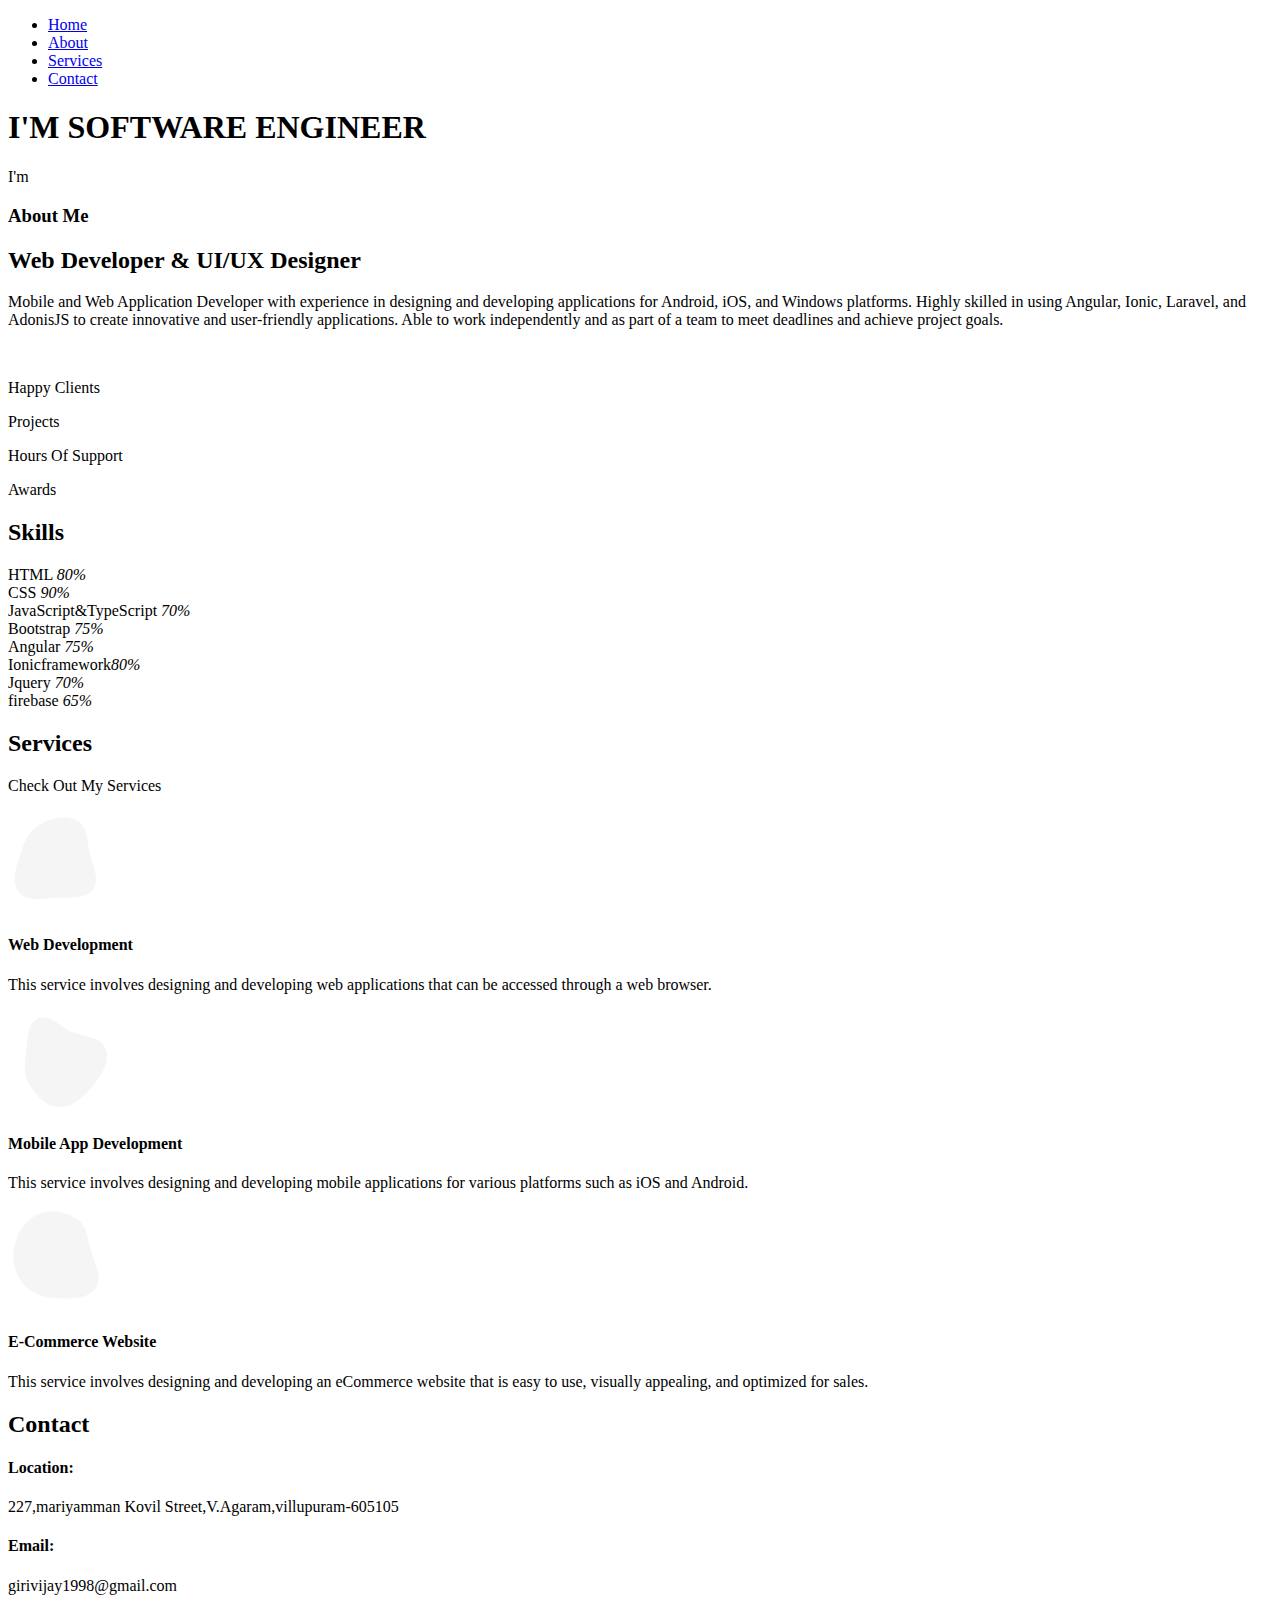
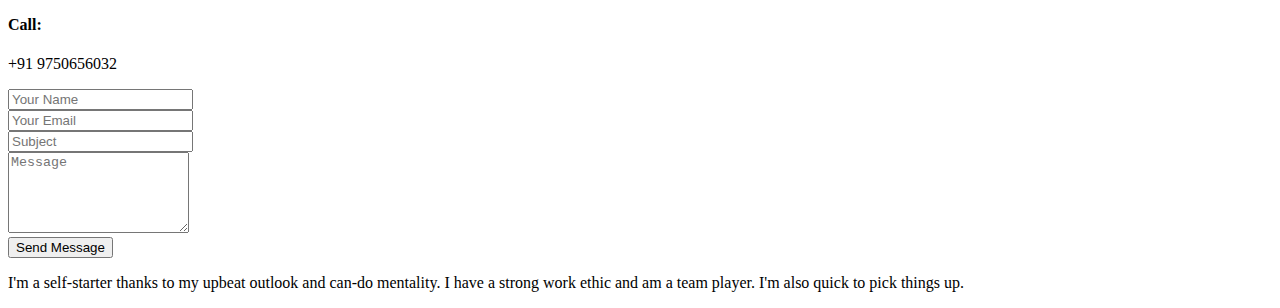
==== index.html @ 6b971bfd "contact commit" ====
<!DOCTYPE html>
<html lang="en">

<head>
  <meta charset="utf-8">
  <meta content="width=device-width, initial-scale=1.0" name="viewport">

  <title>Giridharan</title>
  <meta content="" name="description">
  <meta content="" name="keywords">

  <!-- Favicons -->
  <link href="assets/img/favicon.ico" rel="icon">
  <link href="assets/img/apple-touch-icon.png" rel="apple-touch-icon">

  <!-- Google Fonts -->
  <link
    href="https://fonts.googleapis.com/css?family=Open+Sans:300,300i,400,400i,600,600i,700,700i|Raleway:300,300i,400,400i,500,500i,600,600i,700,700i|Poppins:300,300i,400,400i,500,500i,600,600i,700,700i"
    rel="stylesheet">

  <!-- Vendor CSS Files -->
  <link href="assets/vendor/aos/aos.css" rel="stylesheet">
  <link href="assets/vendor/bootstrap/css/bootstrap.min.css" rel="stylesheet">
  <link href="assets/vendor/bootstrap-icons/bootstrap-icons.css" rel="stylesheet">
  <link href="assets/vendor/boxicons/css/boxicons.min.css" rel="stylesheet">
  <link href="assets/vendor/glightbox/css/glightbox.min.css" rel="stylesheet">
  <link href="assets/vendor/swiper/swiper-bundle.min.css" rel="stylesheet">

  <!-- Template Main CSS File -->
  <link href="assets/css/style.css" rel="stylesheet">

  <!-- =======================================================
  * Template Name: MyResume
  * Updated: Mar 10 2023 with Bootstrap v5.2.3
  * Template URL: https://dsgiridharan.github.io
  * Author: BootstrapMade.com
  * License: https://bootstrapmade.com/license/
  ======================================================== -->
</head>

<body>

  <!-- ======= Mobile nav toggle button ======= -->
  <!-- <button type="button" class="mobile-nav-toggle d-xl-none"><i class="bi bi-list mobile-nav-toggle"></i></button> -->
  <i class="bi bi-list mobile-nav-toggle d-lg-none"></i>
  <!-- ======= Header ======= -->
  <header id="header" class="d-flex flex-column justify-content-center">

    <nav id="navbar" class="navbar nav-menu">
      <ul>
        <li><a href="#hero" class="nav-link scrollto active"><i class="bx bx-home"></i> <span>Home</span></a></li>
        <li><a href="#about" class="nav-link scrollto"><i class="bx bx-user"></i> <span>About</span></a></li>
        <li><a href="#services" class="nav-link scrollto"><i class="bx bx-server"></i> <span>Services</span></a></li>
        <li><a href="#contact" class="nav-link scrollto"><i class="bx bx-envelope"></i> <span>Contact</span></a></li>
      </ul>
    </nav><!-- .nav-menu -->

  </header><!-- End Header -->

  <!-- ======= Hero Section ======= -->
  <section id="hero" class="d-flex flex-column justify-content-center">
    <div class="container" data-aos="zoom-in" data-aos-delay="100">
      <h1>I'M SOFTWARE ENGINEER</h1>
      <p>I'm <span class="typed" data-typed-items="Designer, Developer"></span></p>
      <div class="social-links">
        <a href="https://github.com/dsgiridharan" class="github" target="_blank"><i class="bx bxl-github"></i></a>
        <a href="#" class="facebook"><i class="bx bxl-facebook" target="_blank"></i></a>
        <a href="#" class="instagram"><i class="bx bxl-instagram" target="_blank"></i></a>
        <a href="https://www.linkedin.com/in/dsgiridharan/" class="linkedin" target="_blank"><i class="bx bxl-linkedin"></i></a>
      </div>
    </div>
  </section><!-- End Hero -->

  <main id="main">

    <!-- ======= About Section ======= -->
    <section id="about" class="about">
      <div class="container" data-aos="fade-up">

        <div class="row">
          <div class="col-lg-6 d-flex align-items-center aos-init aos-animate ">
            <div class="content">
              <h3>About Me</h3>
            <h2>Web Developer & UI/UX Designer</h2>
            <p>
              Mobile and Web Application Developer with experience in designing and developing applications for Android,
            iOS, and Windows platforms. Highly skilled in using Angular, Ionic, Laravel, and AdonisJS to create
            innovative and user-friendly applications. Able to work independently and as part of a team to meet
            deadlines and achieve project goals.
            </p>
            </div>
          </div>
          <div class="col-lg-6 d-flex align-items-center aos-init aos-animate">
            <div ><img src="assets/img/IMG20230108155729.jpg" class="img-fluid" alt=""></div>
          </div>
        </div>

      </div>
    </section><!-- End About Section -->

    <!-- ======= Facts Section ======= -->
    <section id="facts" class="facts">
      <div class="container" data-aos="fade-up">

        <div class="row">

          <div class="col-lg-3 col-md-6">
            <div class="count-box">
              <i class="bi bi-emoji-smile"></i>
              <span data-purecounter-start="0" data-purecounter-end="20" data-purecounter-duration="1"
                class="purecounter"></span>
              <p>Happy Clients</p>
            </div>
          </div>

          <div class="col-lg-3 col-md-6 mt-5 mt-md-0">
            <div class="count-box">
              <i class="bi bi-journal-richtext"></i>
              <span data-purecounter-start="0" data-purecounter-end="5" data-purecounter-duration="1"
                class="purecounter"></span>
              <p>Projects</p>
            </div>
          </div>

          <div class="col-lg-3 col-md-6 mt-5 mt-lg-0">
            <div class="count-box">
              <i class="bi bi-headset"></i>
              <span data-purecounter-start="0" data-purecounter-end="1263" data-purecounter-duration="1"
                class="purecounter"></span>
              <p>Hours Of Support</p>
            </div>
          </div>

          <div class="col-lg-3 col-md-6 mt-5 mt-lg-0">
            <div class="count-box">
              <i class="bi bi-award"></i>
              <span data-purecounter-start="0" data-purecounter-end="5" data-purecounter-duration="1"
                class="purecounter"></span>
              <p>Awards</p>
            </div>
          </div>

        </div>

      </div>
    </section><!-- End Facts Section -->

    <!-- ======= Skills Section ======= -->
    <section id="skills" class="skills section-bg">
      <div class="container" data-aos="fade-up">

        <div class="section-title">
          <h2>Skills</h2>
          <p></p>
        </div>

        <div class="row skills-content">

          <div class="col-lg-6">

            <div class="progress">
              <span class="skill">HTML <i class="val">80%</i></span>
              <div class="progress-bar-wrap">
                <div class="progress-bar" role="progressbar" aria-valuenow="100" aria-valuemin="0" aria-valuemax="100">
                </div>
              </div>
            </div>

            <div class="progress">
              <span class="skill">CSS <i class="val">90%</i></span>
              <div class="progress-bar-wrap">
                <div class="progress-bar" role="progressbar" aria-valuenow="90" aria-valuemin="0" aria-valuemax="100">
                </div>
              </div>
            </div>

            <div class="progress">
              <span class="skill">JavaScript&TypeScript <i class="val">70%</i></span>
              <div class="progress-bar-wrap">
                <div class="progress-bar" role="progressbar" aria-valuenow="75" aria-valuemin="0" aria-valuemax="100">
                </div>
              </div>
            </div>

            <div class="progress">
              <span class="skill">Bootstrap <i class="val">75%</i></span>
              <div class="progress-bar-wrap">
                <div class="progress-bar" role="progressbar" aria-valuenow="75" aria-valuemin="0" aria-valuemax="100">
                </div>
              </div>
            </div>

          </div>

          <div class="col-lg-6">

            <div class="progress">
              <span class="skill">Angular <i class="val">75%</i></span>
              <div class="progress-bar-wrap">
                <div class="progress-bar" role="progressbar" aria-valuenow="80" aria-valuemin="0" aria-valuemax="100">
                </div>
              </div>
            </div>

            <div class="progress">
              <span class="skill">Ionicframework<i class="val">80%</i></span>
              <div class="progress-bar-wrap">
                <div class="progress-bar" role="progressbar" aria-valuenow="90" aria-valuemin="0" aria-valuemax="100">
                </div>
              </div>
            </div>

            <div class="progress">
              <span class="skill">Jquery <i class="val">70%</i></span>
              <div class="progress-bar-wrap">
                <div class="progress-bar" role="progressbar" aria-valuenow="55" aria-valuemin="0" aria-valuemax="100">
                </div>
              </div>
            </div>

            <div class="progress">
              <span class="skill">firebase <i class="val">65%</i></span>
              <div class="progress-bar-wrap">
                <div class="progress-bar" role="progressbar" aria-valuenow="55" aria-valuemin="0" aria-valuemax="100">
                </div>
              </div>
            </div>

          </div>

        </div>

      </div>
    </section><!-- End Skills Section -->

    <!-- ======= Services Section ======= -->
    <section id="services" class="services">
      <div class="container" data-aos="fade-up">

        <div class="section-title">
          <h2>Services</h2>
          <p>Check Out My Services</p>
        </div>

        <div class="row">

          <div class="col-lg-4 col-md-6 d-flex align-items-stretch" data-aos="zoom-in" data-aos-delay="100">
            <div class="icon-box iconbox-blue">
              <div class="icon">
                <svg width="100" height="100" viewBox="0 0 600 600" xmlns="http://www.w3.org/2000/svg">
                  <path stroke="none" stroke-width="0" fill="#f5f5f5"
                    d="M300,521.0016835830174C376.1290562159157,517.8887921683347,466.0731472004068,529.7835943286574,510.70327084640275,468.03025145048787C554.3714126377745,407.6079735673963,508.03601936045806,328.9844924480964,491.2728898941984,256.3432110539036C474.5976632858925,184.082847569629,479.9380746630129,96.60480741107993,416.23090153303,58.64404602377083C348.86323505073057,18.502131276798302,261.93793281208167,40.57373210992963,193.5410806939664,78.93577620505333C130.42746243093433,114.334589627462,98.30271207620316,179.96522072025542,76.75703585869454,249.04625023123273C51.97151888228291,328.5150500222984,13.704378332031375,421.85034740162234,66.52175969318436,486.19268352777647C119.04800174914682,550.1803526380478,217.28368757567262,524.383925680826,300,521.0016835830174">
                  </path>
                </svg>
                <i class="bx bx-layer"></i>
              </div>
              <h4>Web Development</h4>
              <p>This service involves designing and developing web applications that can be accessed through a web
                browser.</p>
            </div>
          </div>

          <div class="col-lg-4 col-md-6 d-flex align-items-stretch mt-4 mt-md-0" data-aos="zoom-in"
            data-aos-delay="200">
            <div class="icon-box iconbox-orange ">
              <div class="icon">
                <svg width="100" height="100" viewBox="0 0 600 600" xmlns="http://www.w3.org/2000/svg">
                  <path stroke="none" stroke-width="0" fill="#f5f5f5"
                    d="M300,582.0697525312426C382.5290701553225,586.8405444964366,449.9789794690241,525.3245884688669,502.5850820975895,461.55621195738473C556.606425686781,396.0723002908107,615.8543463187945,314.28637112970534,586.6730223649479,234.56875336149918C558.9533121215079,158.8439757836574,454.9685369536778,164.00468322053177,381.49747125262974,130.76875717737553C312.15926192815925,99.40240125094834,248.97055460311594,18.661163978235184,179.8680185752513,50.54337015887873C110.5421016452524,82.52863877960104,119.82277516462835,180.83849132639028,109.12597500060166,256.43424936330496C100.08760227029461,320.3096726198365,92.17705696193138,384.0621239912766,124.79988738764834,439.7174275375508C164.83382741302287,508.01625554203684,220.96474134820875,577.5009287672846,300,582.0697525312426">
                  </path>
                </svg>
                <i class="bx bx-layer"></i>
              </div>
              <h4>Mobile App Development</h4>
              <p>This service involves designing and developing mobile applications for various platforms such as iOS
                and Android.</p>
            </div>
          </div>

          <div class="col-lg-4 col-md-6 d-flex align-items-stretch mt-4 mt-lg-0" data-aos="zoom-in"
            data-aos-delay="300">
            <div class="icon-box iconbox-pink">
              <div class="icon">
                <svg width="100" height="100" viewBox="0 0 600 600" xmlns="http://www.w3.org/2000/svg">
                  <path stroke="none" stroke-width="0" fill="#f5f5f5"
                    d="M300,541.5067337569781C382.14930387511276,545.0595476570109,479.8736841581634,548.3450877840088,526.4010558755058,480.5488172755941C571.5218469581645,414.80211281144784,517.5187510058486,332.0715597781072,496.52539010469104,255.14436215662573C477.37192572678356,184.95920475031193,473.57363656557914,105.61284051026155,413.0603344069578,65.22779650032875C343.27470386102294,18.654635553484475,251.2091493199835,5.337323636656869,175.0934190732945,40.62881213300186C97.87086631185822,76.43348514350839,51.98124368387456,156.15599469081315,36.44837278890362,239.84606092416172C21.716077023791087,319.22268207091537,43.775223500013084,401.1760424656574,96.891909868211,461.97329694683043C147.22146801428983,519.5804099606455,223.5754009179313,538.201503339737,300,541.5067337569781">
                  </path>
                </svg>
                <i class="bx bx-layer"></i>
              </div>
              <h4>E-Commerce Website</h4>
              <p>This service involves designing and developing an eCommerce website that is easy to use, visually
                appealing, and optimized for sales.</p>
            </div>
          </div>
        </div>

      </div>
    </section><!-- End Services Section -->

    <!-- ======= Contact Section ======= -->
    <section id="contact" class="contact">
      <div class="container" data-aos="fade-up">

        <div class="section-title">
          <h2>Contact</h2>
        </div>

        <div class="row mt-1">

          <div class="col-lg-4">
            <div class="info">
              <div class="address">
                <i class="bi bi-geo-alt"></i>
                <h4>Location:</h4>
                <p>227,mariyamman Kovil Street,V.Agaram,villupuram-605105</p>
              </div>

              <div class="email">
                <i class="bi bi-envelope"></i>
                <h4>Email:</h4>
                <p>girivijay1998@gmail.com</p>
              </div>

              <div class="phone">
                <i class="bi bi-phone"></i>
                <h4>Call:</h4>
                <p>+91 9750656032</p>
              </div>

            </div>

          </div>

          <div class="col-lg-8 mt-5 mt-lg-0">

            <form action="https://api.staticforms.xyz/submit" method="post" class="email-form">
              <input type="hidden" name="accessKey" value="efcdd01a-f78d-4122-b8cc-b54c09fa1952">
              <input type="hidden" name="redirectTo" value="https://dsgiridharan.github.io/">
              <div class="row">
                <div class="col-md-6 form-group">
                  <input type="text" name="name" class="form-control" id="name" placeholder="Your Name" required>
                </div>
                <div class="col-md-6 form-group mt-3 mt-md-0">
                  <input type="email" class="form-control" name="email" id="email" placeholder="Your Email" required>
                </div>
              </div>
              <div class="form-group mt-3">
                <input type="text" class="form-control" name="subject" id="subject" placeholder="Subject" required>
              </div>
              <div class="form-group mt-3">
                <textarea class="form-control" name="message" rows="5" placeholder="Message" required></textarea>
              </div>
              
              <div class="text-center"><button type="submit">Send Message</button></div>
            </form>

          </div>

        </div>

      </div>
    </section><!-- End Contact Section -->

  </main><!-- End #main -->

  <!-- ======= Footer ======= -->
  <footer id="footer">
    <div class="container">
      <p>I'm a self-starter thanks to my upbeat outlook and can-do mentality. I have a strong work ethic and am a team
        player. I'm also quick to pick things up.</p>
      <div class="social-links">
        <a href="#" class="facebook"><i class="bx bxl-facebook" target="_blank"></i></a>
        <a href="#" class="instagram"><i class="bx bxl-instagram" target="_blank"></i></a>
        <a href="https://github.com/dsgiridharan" class="google-plus" target="_blank"><i class="bx bxl-github"></i></a>
        <a href="https://www.linkedin.com/in/dsgiridharan/" class="linkedin" target="_blank"><i class="bx bxl-linkedin"></i></a>
      </div>
    </div>
  </footer><!-- End Footer -->

  <div id="preloader"></div>
  <a href="#" class="back-to-top d-flex align-items-center justify-content-center"><i
      class="bi bi-arrow-up-short"></i></a>

  <!-- Vendor JS Files -->
  <script src="assets/vendor/purecounter/purecounter_vanilla.js"></script>
  <script src="assets/vendor/aos/aos.js"></script>
  <script src="assets/vendor/bootstrap/js/bootstrap.bundle.min.js"></script>
  <script src="assets/vendor/glightbox/js/glightbox.min.js"></script>
  <script src="assets/vendor/isotope-layout/isotope.pkgd.min.js"></script>
  <script src="assets/vendor/swiper/swiper-bundle.min.js"></script>
  <script src="assets/vendor/typed.js/typed.min.js"></script>
  <script src="assets/vendor/waypoints/noframework.waypoints.js"></script>
  <script src="assets/vendor/php-email-form/validate.js"></script>

  <!-- Template Main JS File -->
  <script src="assets/js/main.js"></script>

</body>

</html>
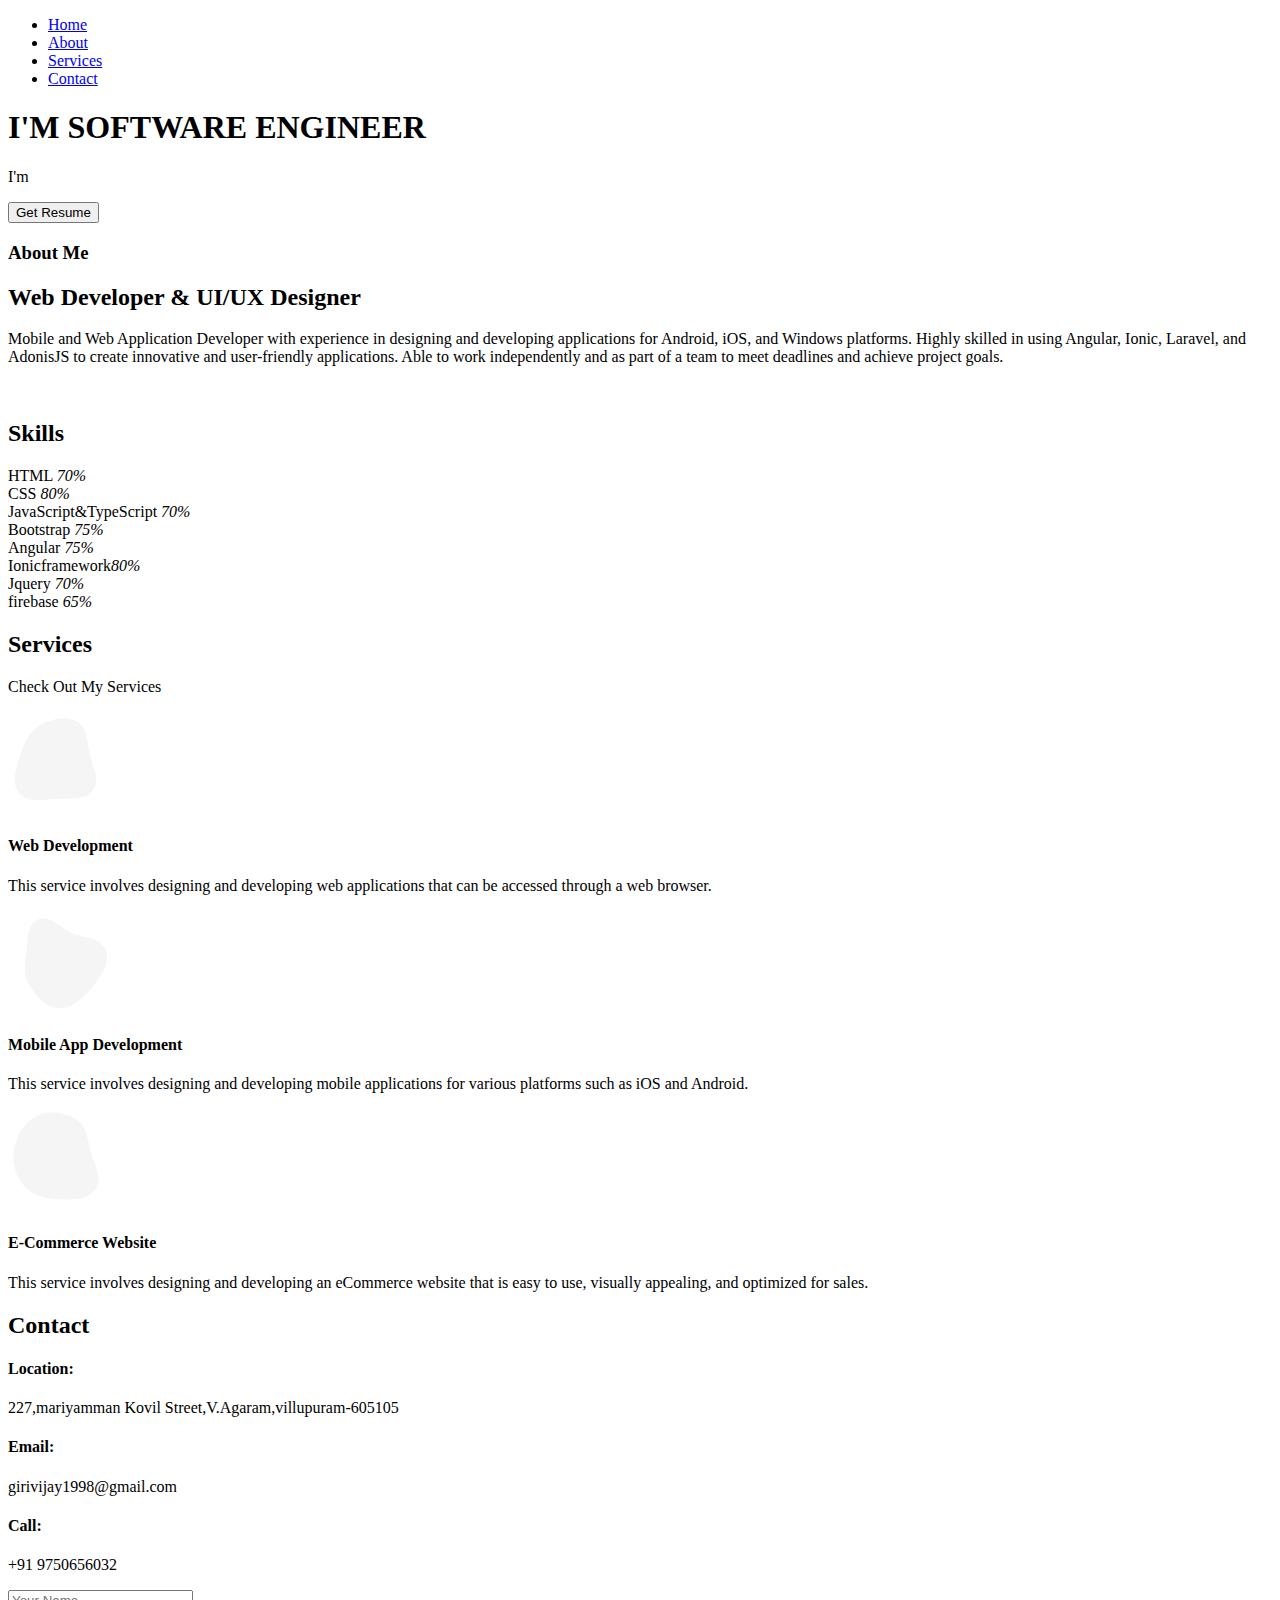
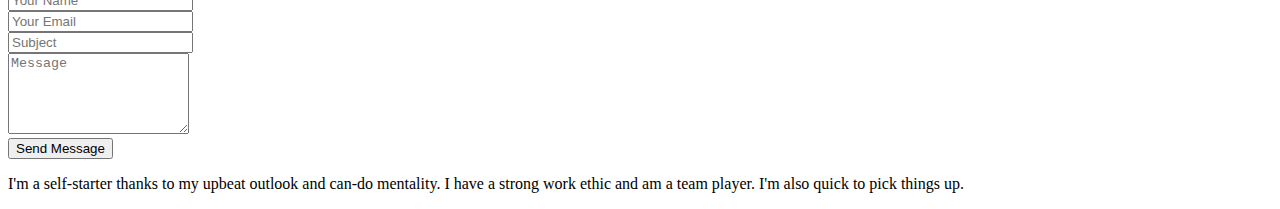
==== commit da178c98: "upload resume" ====
--- a/index.html
+++ b/index.html
@@ -30,7 +30,7 @@
   <link href="assets/css/style.css" rel="stylesheet">
 
   <!-- =======================================================
-  * Template Name: MyResume
+  * Template Name: giridharan
   * Updated: Mar 10 2023 with Bootstrap v5.2.3
   * Template URL: https://dsgiridharan.github.io
   * Author: BootstrapMade.com
@@ -62,11 +62,14 @@
     <div class="container" data-aos="zoom-in" data-aos-delay="100">
       <h1>I'M SOFTWARE ENGINEER</h1>
       <p>I'm <span class="typed" data-typed-items="Designer, Developer"></span></p>
+      <a href="assets/img/Giridharan-Resume.pdf" target="_blank"><button class="btn btn-primary mt-3">Get
+          Resume</button></a>
       <div class="social-links">
         <a href="https://github.com/dsgiridharan" class="github" target="_blank"><i class="bx bxl-github"></i></a>
         <a href="#" class="facebook"><i class="bx bxl-facebook" target="_blank"></i></a>
         <a href="#" class="instagram"><i class="bx bxl-instagram" target="_blank"></i></a>
-        <a href="https://www.linkedin.com/in/dsgiridharan/" class="linkedin" target="_blank"><i class="bx bxl-linkedin"></i></a>
+        <a href="https://www.linkedin.com/in/dsgiridharan/" class="linkedin" target="_blank"><i
+            class="bx bxl-linkedin"></i></a>
       </div>
     </div>
   </section><!-- End Hero -->
@@ -81,69 +84,23 @@
           <div class="col-lg-6 d-flex align-items-center aos-init aos-animate ">
             <div class="content">
               <h3>About Me</h3>
-            <h2>Web Developer & UI/UX Designer</h2>
-            <p>
-              Mobile and Web Application Developer with experience in designing and developing applications for Android,
-            iOS, and Windows platforms. Highly skilled in using Angular, Ionic, Laravel, and AdonisJS to create
-            innovative and user-friendly applications. Able to work independently and as part of a team to meet
-            deadlines and achieve project goals.
-            </p>
+              <h2>Web Developer & UI/UX Designer</h2>
+              <p>
+                Mobile and Web Application Developer with experience in designing and developing applications for
+                Android,
+                iOS, and Windows platforms. Highly skilled in using Angular, Ionic, Laravel, and AdonisJS to create
+                innovative and user-friendly applications. Able to work independently and as part of a team to meet
+                deadlines and achieve project goals.
+              </p>
             </div>
           </div>
           <div class="col-lg-6 d-flex align-items-center aos-init aos-animate">
-            <div ><img src="assets/img/IMG20230108155729.jpg" class="img-fluid" alt=""></div>
+            <div><img src="assets/img/IMG20230108155729.jpg" class="img-fluid" alt=""></div>
           </div>
         </div>
 
       </div>
     </section><!-- End About Section -->
-
-    <!-- ======= Facts Section ======= -->
-    <section id="facts" class="facts">
-      <div class="container" data-aos="fade-up">
-
-        <div class="row">
-
-          <div class="col-lg-3 col-md-6">
-            <div class="count-box">
-              <i class="bi bi-emoji-smile"></i>
-              <span data-purecounter-start="0" data-purecounter-end="20" data-purecounter-duration="1"
-                class="purecounter"></span>
-              <p>Happy Clients</p>
-            </div>
-          </div>
-
-          <div class="col-lg-3 col-md-6 mt-5 mt-md-0">
-            <div class="count-box">
-              <i class="bi bi-journal-richtext"></i>
-              <span data-purecounter-start="0" data-purecounter-end="5" data-purecounter-duration="1"
-                class="purecounter"></span>
-              <p>Projects</p>
-            </div>
-          </div>
-
-          <div class="col-lg-3 col-md-6 mt-5 mt-lg-0">
-            <div class="count-box">
-              <i class="bi bi-headset"></i>
-              <span data-purecounter-start="0" data-purecounter-end="1263" data-purecounter-duration="1"
-                class="purecounter"></span>
-              <p>Hours Of Support</p>
-            </div>
-          </div>
-
-          <div class="col-lg-3 col-md-6 mt-5 mt-lg-0">
-            <div class="count-box">
-              <i class="bi bi-award"></i>
-              <span data-purecounter-start="0" data-purecounter-end="5" data-purecounter-duration="1"
-                class="purecounter"></span>
-              <p>Awards</p>
-            </div>
-          </div>
-
-        </div>
-
-      </div>
-    </section><!-- End Facts Section -->
 
     <!-- ======= Skills Section ======= -->
     <section id="skills" class="skills section-bg">
@@ -159,7 +116,7 @@
           <div class="col-lg-6">
 
             <div class="progress">
-              <span class="skill">HTML <i class="val">80%</i></span>
+              <span class="skill">HTML <i class="val">70%</i></span>
               <div class="progress-bar-wrap">
                 <div class="progress-bar" role="progressbar" aria-valuenow="100" aria-valuemin="0" aria-valuemax="100">
                 </div>
@@ -167,7 +124,7 @@
             </div>
 
             <div class="progress">
-              <span class="skill">CSS <i class="val">90%</i></span>
+              <span class="skill">CSS <i class="val">80%</i></span>
               <div class="progress-bar-wrap">
                 <div class="progress-bar" role="progressbar" aria-valuenow="90" aria-valuemin="0" aria-valuemax="100">
                 </div>
@@ -351,7 +308,7 @@
               <div class="form-group mt-3">
                 <textarea class="form-control" name="message" rows="5" placeholder="Message" required></textarea>
               </div>
-              
+
               <div class="text-center"><button type="submit">Send Message</button></div>
             </form>
 
@@ -373,7 +330,8 @@
         <a href="#" class="facebook"><i class="bx bxl-facebook" target="_blank"></i></a>
         <a href="#" class="instagram"><i class="bx bxl-instagram" target="_blank"></i></a>
         <a href="https://github.com/dsgiridharan" class="google-plus" target="_blank"><i class="bx bxl-github"></i></a>
-        <a href="https://www.linkedin.com/in/dsgiridharan/" class="linkedin" target="_blank"><i class="bx bxl-linkedin"></i></a>
+        <a href="https://www.linkedin.com/in/dsgiridharan/" class="linkedin" target="_blank"><i
+            class="bx bxl-linkedin"></i></a>
       </div>
     </div>
   </footer><!-- End Footer -->
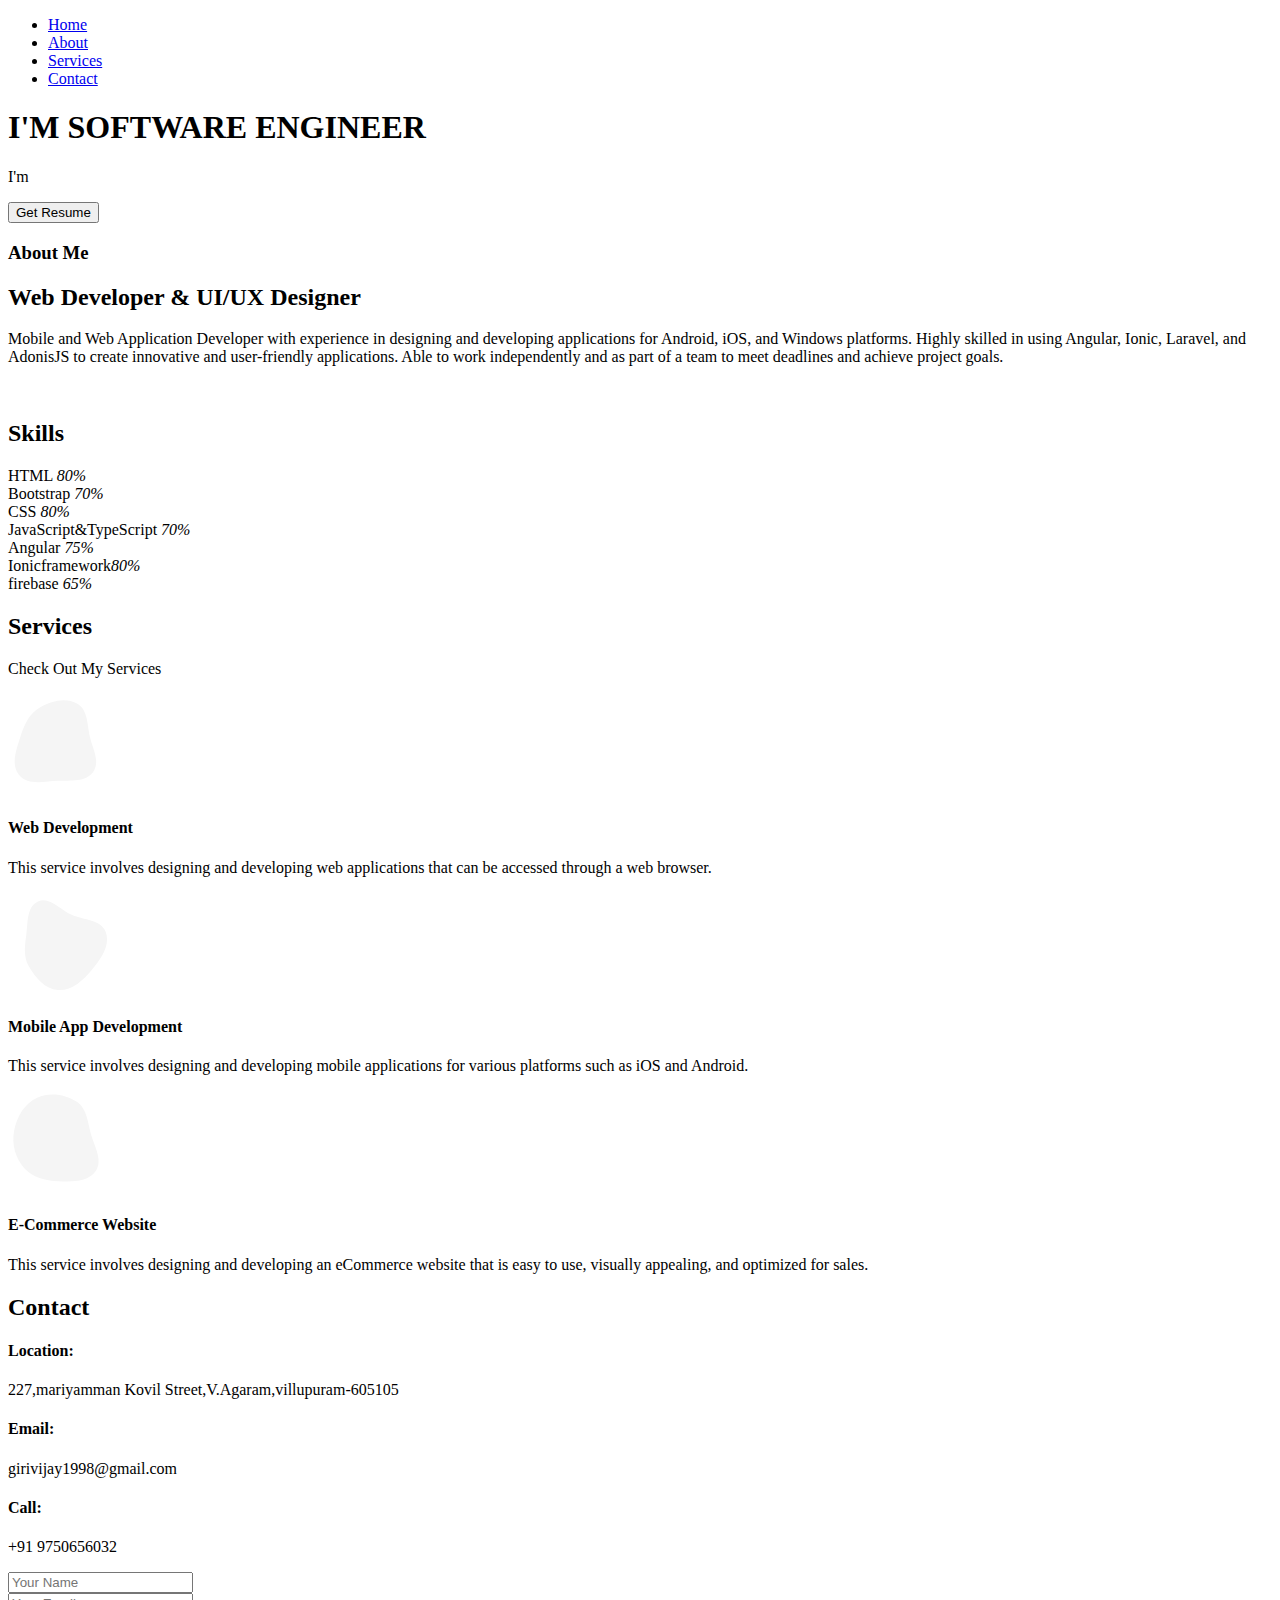
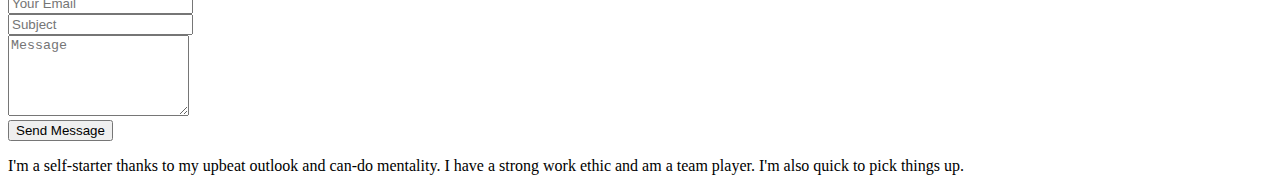
==== commit 3ad3473b: "upload resume" ====
--- a/index.html
+++ b/index.html
@@ -112,13 +112,19 @@
         </div>
 
         <div class="row skills-content">
-
           <div class="col-lg-6">
-
-            <div class="progress">
-              <span class="skill">HTML <i class="val">70%</i></span>
-              <div class="progress-bar-wrap">
-                <div class="progress-bar" role="progressbar" aria-valuenow="100" aria-valuemin="0" aria-valuemax="100">
+            <div class="progress">
+              <span class="skill">HTML <i class="val">80%</i></span>
+              <div class="progress-bar-wrap">
+                <div class="progress-bar" role="progressbar" aria-valuenow="80" aria-valuemin="0" aria-valuemax="100">
+                </div>
+              </div>
+            </div>
+
+            <div class="progress">
+              <span class="skill">Bootstrap <i class="val">70%</i></span>
+              <div class="progress-bar-wrap">
+                <div class="progress-bar" role="progressbar" aria-valuenow="70" aria-valuemin="0" aria-valuemax="100">
                 </div>
               </div>
             </div>
@@ -126,7 +132,7 @@
             <div class="progress">
               <span class="skill">CSS <i class="val">80%</i></span>
               <div class="progress-bar-wrap">
-                <div class="progress-bar" role="progressbar" aria-valuenow="90" aria-valuemin="0" aria-valuemax="100">
+                <div class="progress-bar" role="progressbar" aria-valuenow="80" aria-valuemin="0" aria-valuemax="100">
                 </div>
               </div>
             </div>
@@ -134,43 +140,25 @@
             <div class="progress">
               <span class="skill">JavaScript&TypeScript <i class="val">70%</i></span>
               <div class="progress-bar-wrap">
+                <div class="progress-bar" role="progressbar" aria-valuenow="70" aria-valuemin="0" aria-valuemax="100">
+                </div>
+              </div>
+            </div>
+          </div>
+
+          <div class="col-lg-6">
+            <div class="progress">
+              <span class="skill">Angular <i class="val">75%</i></span>
+              <div class="progress-bar-wrap">
                 <div class="progress-bar" role="progressbar" aria-valuenow="75" aria-valuemin="0" aria-valuemax="100">
                 </div>
               </div>
             </div>
 
             <div class="progress">
-              <span class="skill">Bootstrap <i class="val">75%</i></span>
-              <div class="progress-bar-wrap">
-                <div class="progress-bar" role="progressbar" aria-valuenow="75" aria-valuemin="0" aria-valuemax="100">
-                </div>
-              </div>
-            </div>
-
-          </div>
-
-          <div class="col-lg-6">
-
-            <div class="progress">
-              <span class="skill">Angular <i class="val">75%</i></span>
+              <span class="skill">Ionicframework<i class="val">80%</i></span>
               <div class="progress-bar-wrap">
                 <div class="progress-bar" role="progressbar" aria-valuenow="80" aria-valuemin="0" aria-valuemax="100">
-                </div>
-              </div>
-            </div>
-
-            <div class="progress">
-              <span class="skill">Ionicframework<i class="val">80%</i></span>
-              <div class="progress-bar-wrap">
-                <div class="progress-bar" role="progressbar" aria-valuenow="90" aria-valuemin="0" aria-valuemax="100">
-                </div>
-              </div>
-            </div>
-
-            <div class="progress">
-              <span class="skill">Jquery <i class="val">70%</i></span>
-              <div class="progress-bar-wrap">
-                <div class="progress-bar" role="progressbar" aria-valuenow="55" aria-valuemin="0" aria-valuemax="100">
                 </div>
               </div>
             </div>
